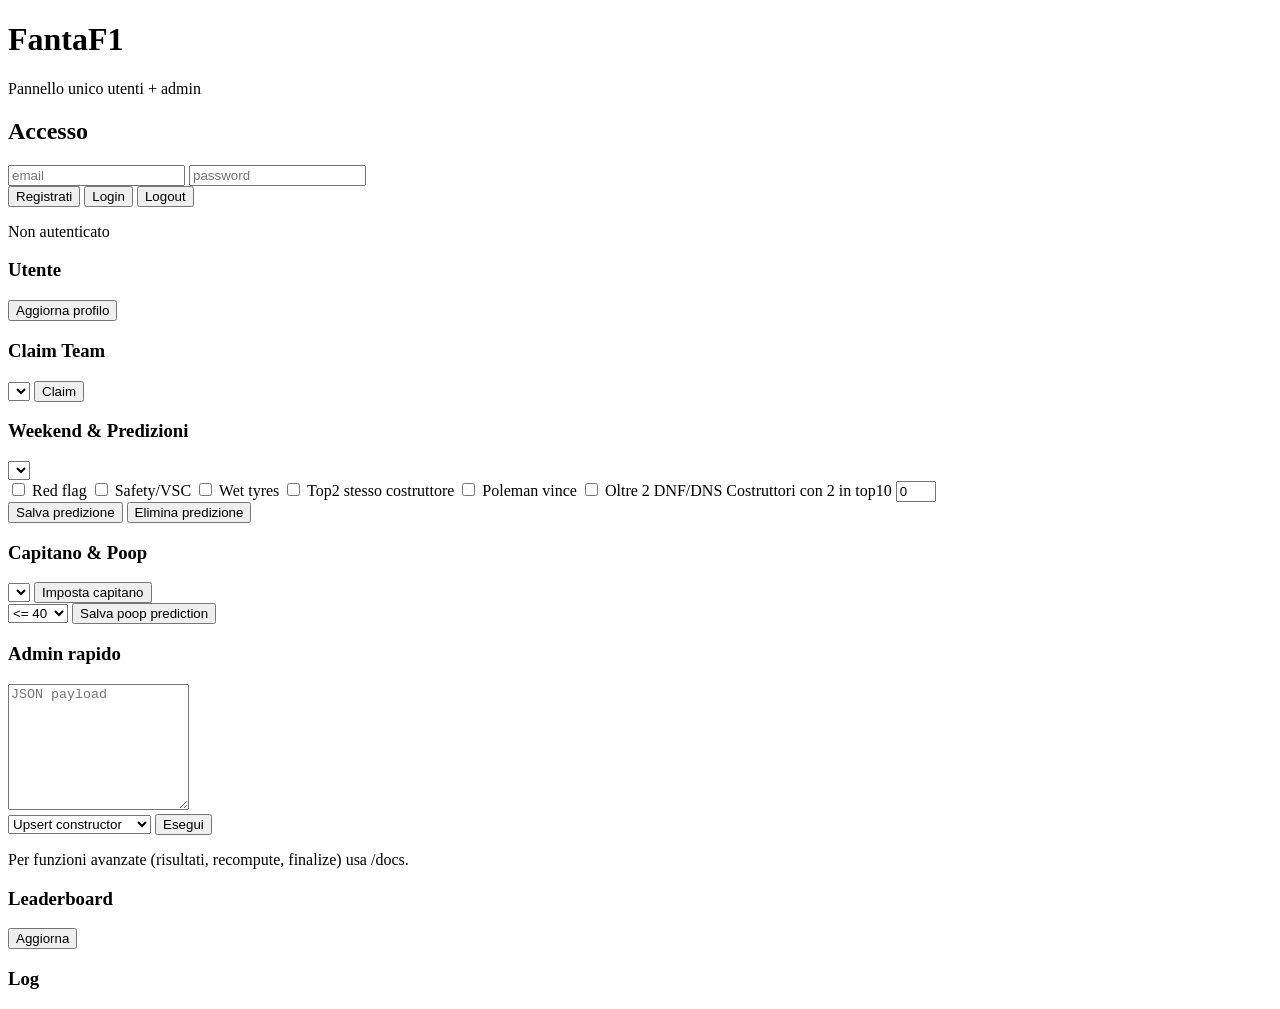
==== app/static/index.html @ 143c28d6 "Add usable web frontend for user and admin workflows" ====
<!doctype html>
<html lang="it">
<head>
  <meta charset="UTF-8" />
  <meta name="viewport" content="width=device-width, initial-scale=1.0" />
  <title>FantaF1</title>
  <link rel="stylesheet" href="/static/style.css" />
</head>
<body>
  <header>
    <h1>FantaF1</h1>
    <p>Pannello unico utenti + admin</p>
  </header>

  <main>
    <section class="card">
      <h2>Accesso</h2>
      <div class="row">
        <input id="email" placeholder="email" />
        <input id="password" placeholder="password" type="password" />
      </div>
      <div class="row">
        <button id="registerBtn">Registrati</button>
        <button id="loginBtn">Login</button>
        <button id="logoutBtn" class="ghost">Logout</button>
      </div>
      <p id="authStatus">Non autenticato</p>
    </section>

    <section class="grid">
      <section class="card">
        <h3>Utente</h3>
        <button id="refreshMeBtn">Aggiorna profilo</button>
        <pre id="meBox"></pre>
      </section>

      <section class="card">
        <h3>Claim Team</h3>
        <select id="teamSelect"></select>
        <button id="claimBtn">Claim</button>
      </section>

      <section class="card">
        <h3>Weekend & Predizioni</h3>
        <select id="weekendSelect"></select>
        <div class="pred-grid">
          <label><input type="checkbox" id="pred_red_flag" /> Red flag</label>
          <label><input type="checkbox" id="pred_safety" /> Safety/VSC</label>
          <label><input type="checkbox" id="pred_wet" /> Wet tyres</label>
          <label><input type="checkbox" id="pred_top2" /> Top2 stesso costruttore</label>
          <label><input type="checkbox" id="pred_pole" /> Poleman vince</label>
          <label><input type="checkbox" id="pred_dnf" /> Oltre 2 DNF/DNS</label>
          <label>Costruttori con 2 in top10 <input type="number" min="0" max="5" id="pred_top10" value="0" /></label>
        </div>
        <div class="row">
          <button id="savePredBtn">Salva predizione</button>
          <button id="delPredBtn" class="ghost">Elimina predizione</button>
        </div>
      </section>

      <section class="card">
        <h3>Capitano & Poop</h3>
        <select id="captainDriverSelect"></select>
        <button id="setCaptainBtn">Imposta capitano</button>
        <div class="row">
          <select id="poopBucket">
            <option value="LE40"><= 40</option>
            <option value="MID80">41..80</option>
            <option value="GT80">> 80</option>
          </select>
          <button id="setPoopBtn">Salva poop prediction</button>
        </div>
      </section>

      <section class="card">
        <h3>Admin rapido</h3>
        <textarea id="adminPayload" rows="8" placeholder='JSON payload'></textarea>
        <div class="row">
          <select id="adminAction">
            <option value="constructor">Upsert constructor</option>
            <option value="driver">Upsert driver</option>
            <option value="team">Create fantasy team</option>
            <option value="weekend">Create weekend</option>
          </select>
          <button id="runAdminBtn">Esegui</button>
        </div>
        <p class="hint">Per funzioni avanzate (risultati, recompute, finalize) usa /docs.</p>
      </section>
    </section>

    <section class="card">
      <h3>Leaderboard</h3>
      <button id="refreshLeaderboardBtn">Aggiorna</button>
      <pre id="leaderboardBox"></pre>
    </section>

    <section class="card">
      <h3>Log</h3>
      <pre id="logBox"></pre>
    </section>
  </main>

  <script src="/static/app.js"></script>
</body>
</html>
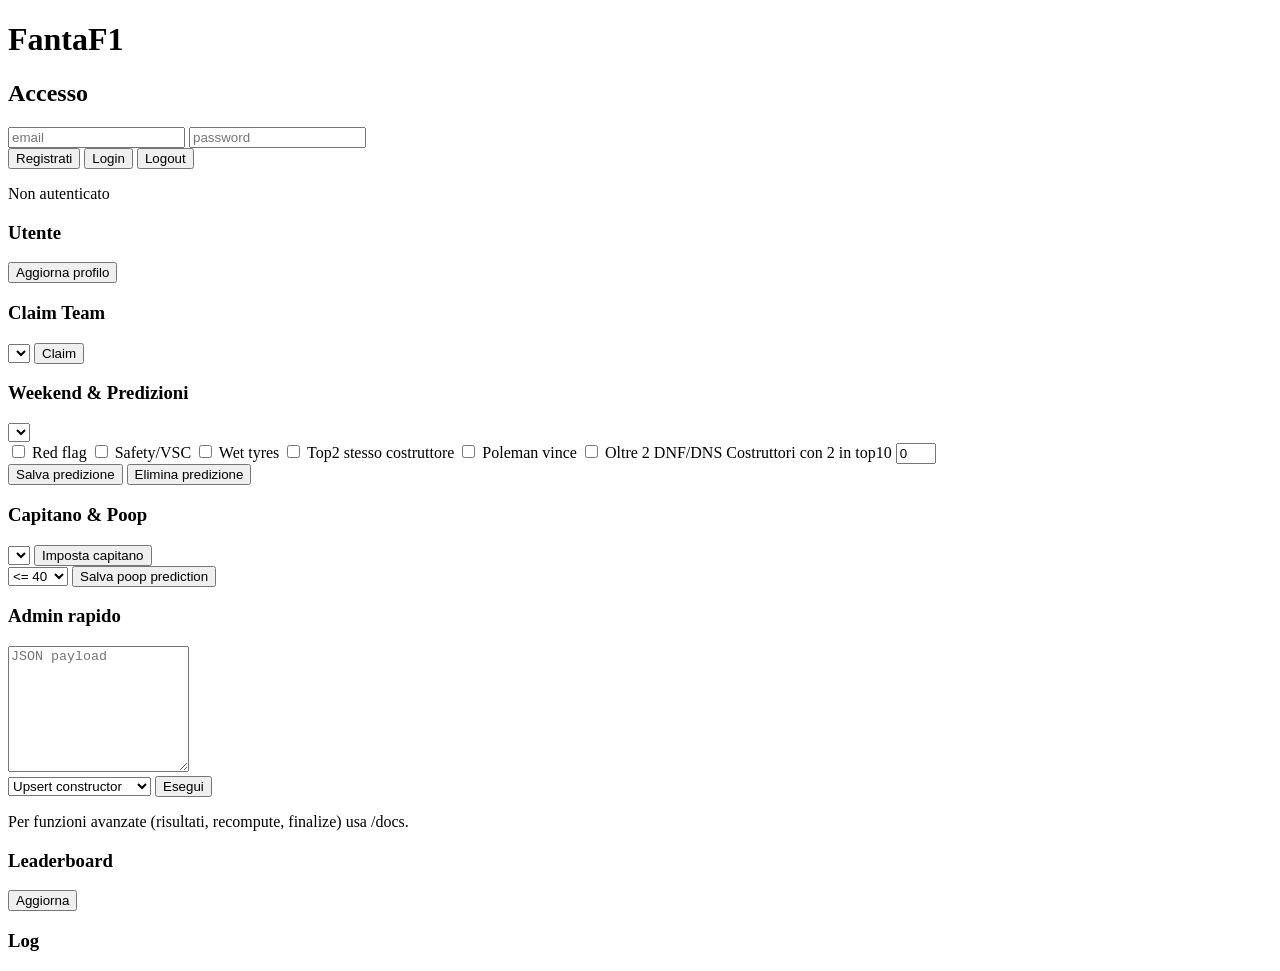
==== commit e8f3d0ec: "Style" ====
--- a/app/static/index.html
+++ b/app/static/index.html
@@ -9,7 +9,6 @@
 <body>
   <header>
     <h1>FantaF1</h1>
-    <p>Pannello unico utenti + admin</p>
   </header>
 
   <main>
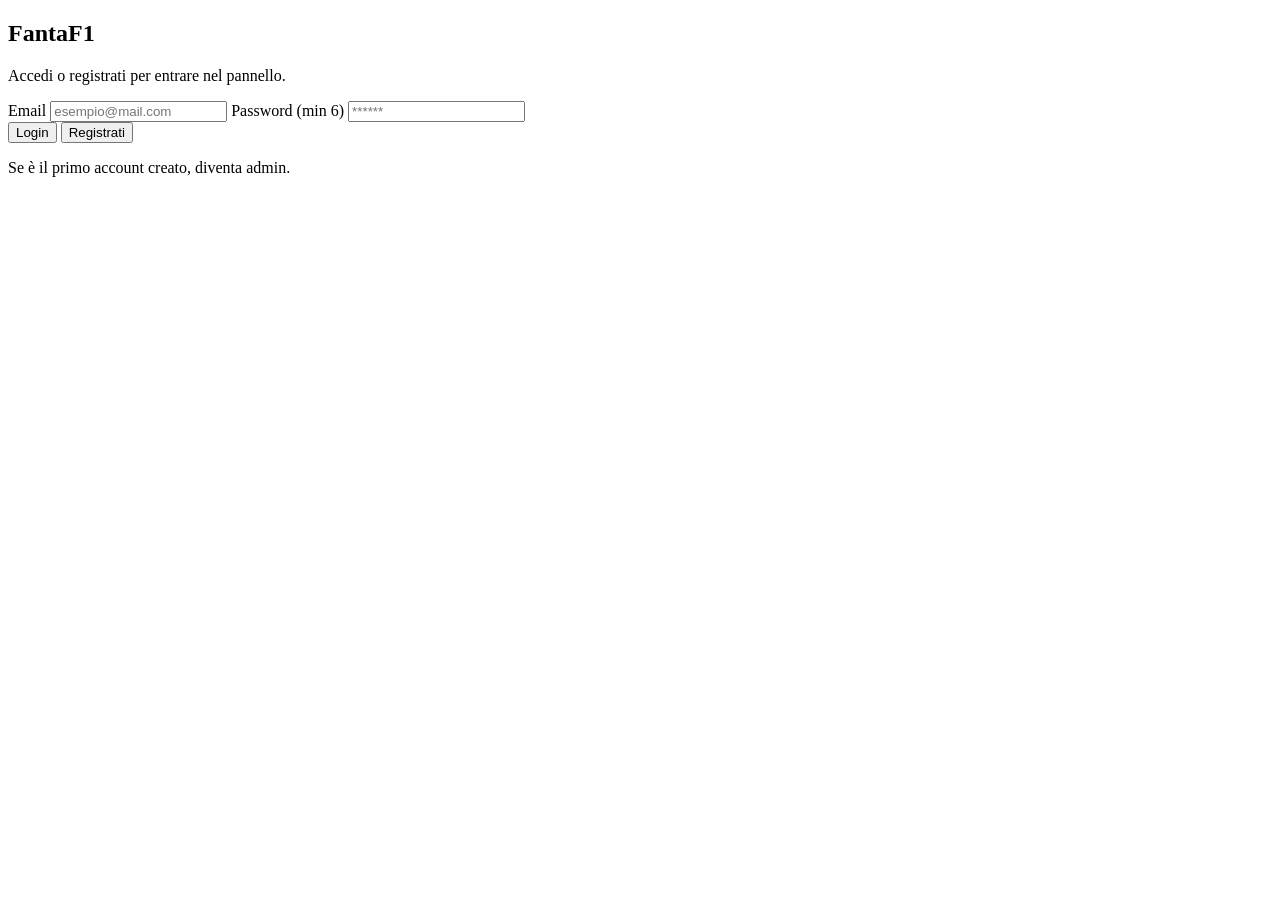
==== commit 88dd910e: "Redesign frontend into login/dashboard with admin-only sections" ====
--- a/app/static/index.html
+++ b/app/static/index.html
@@ -3,102 +3,26 @@
 <head>
   <meta charset="UTF-8" />
   <meta name="viewport" content="width=device-width, initial-scale=1.0" />
-  <title>FantaF1</title>
+  <title>FantaF1 - Login</title>
   <link rel="stylesheet" href="/static/style.css" />
 </head>
 <body>
-  <header>
-    <h1>FantaF1</h1>
-  </header>
-
-  <main>
-    <section class="card">
-      <h2>Accesso</h2>
+  <main class="centered">
+    <section class="card narrow">
+      <h1>FantaF1</h1>
+      <p>Accedi o registrati per entrare nel pannello.</p>
+      <label>Email</label>
+      <input id="email" type="email" placeholder="esempio@mail.com" />
+      <label>Password (min 6)</label>
+      <input id="password" type="password" placeholder="******" />
       <div class="row">
-        <input id="email" placeholder="email" />
-        <input id="password" placeholder="password" type="password" />
+        <button id="loginBtn">Login</button>
+        <button id="registerBtn">Registrati</button>
       </div>
-      <div class="row">
-        <button id="registerBtn">Registrati</button>
-        <button id="loginBtn">Login</button>
-        <button id="logoutBtn" class="ghost">Logout</button>
-      </div>
-      <p id="authStatus">Non autenticato</p>
-    </section>
-
-    <section class="grid">
-      <section class="card">
-        <h3>Utente</h3>
-        <button id="refreshMeBtn">Aggiorna profilo</button>
-        <pre id="meBox"></pre>
-      </section>
-
-      <section class="card">
-        <h3>Claim Team</h3>
-        <select id="teamSelect"></select>
-        <button id="claimBtn">Claim</button>
-      </section>
-
-      <section class="card">
-        <h3>Weekend & Predizioni</h3>
-        <select id="weekendSelect"></select>
-        <div class="pred-grid">
-          <label><input type="checkbox" id="pred_red_flag" /> Red flag</label>
-          <label><input type="checkbox" id="pred_safety" /> Safety/VSC</label>
-          <label><input type="checkbox" id="pred_wet" /> Wet tyres</label>
-          <label><input type="checkbox" id="pred_top2" /> Top2 stesso costruttore</label>
-          <label><input type="checkbox" id="pred_pole" /> Poleman vince</label>
-          <label><input type="checkbox" id="pred_dnf" /> Oltre 2 DNF/DNS</label>
-          <label>Costruttori con 2 in top10 <input type="number" min="0" max="5" id="pred_top10" value="0" /></label>
-        </div>
-        <div class="row">
-          <button id="savePredBtn">Salva predizione</button>
-          <button id="delPredBtn" class="ghost">Elimina predizione</button>
-        </div>
-      </section>
-
-      <section class="card">
-        <h3>Capitano & Poop</h3>
-        <select id="captainDriverSelect"></select>
-        <button id="setCaptainBtn">Imposta capitano</button>
-        <div class="row">
-          <select id="poopBucket">
-            <option value="LE40"><= 40</option>
-            <option value="MID80">41..80</option>
-            <option value="GT80">> 80</option>
-          </select>
-          <button id="setPoopBtn">Salva poop prediction</button>
-        </div>
-      </section>
-
-      <section class="card">
-        <h3>Admin rapido</h3>
-        <textarea id="adminPayload" rows="8" placeholder='JSON payload'></textarea>
-        <div class="row">
-          <select id="adminAction">
-            <option value="constructor">Upsert constructor</option>
-            <option value="driver">Upsert driver</option>
-            <option value="team">Create fantasy team</option>
-            <option value="weekend">Create weekend</option>
-          </select>
-          <button id="runAdminBtn">Esegui</button>
-        </div>
-        <p class="hint">Per funzioni avanzate (risultati, recompute, finalize) usa /docs.</p>
-      </section>
-    </section>
-
-    <section class="card">
-      <h3>Leaderboard</h3>
-      <button id="refreshLeaderboardBtn">Aggiorna</button>
-      <pre id="leaderboardBox"></pre>
-    </section>
-
-    <section class="card">
-      <h3>Log</h3>
-      <pre id="logBox"></pre>
+      <p class="hint">Se è il primo account creato, diventa admin.</p>
+      <pre id="messageBox"></pre>
     </section>
   </main>
-
-  <script src="/static/app.js"></script>
+  <script src="/static/login.js"></script>
 </body>
 </html>
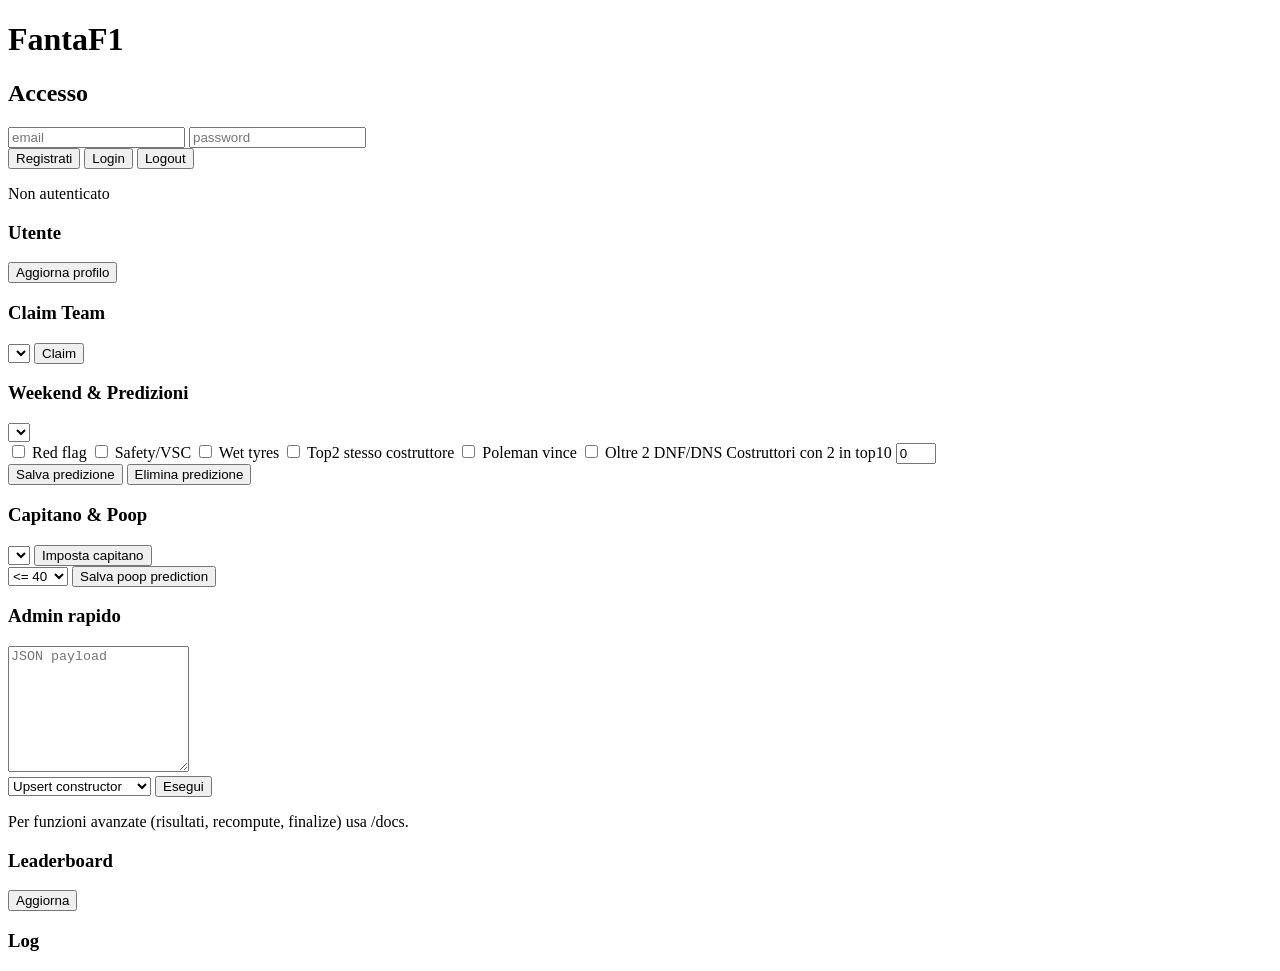
==== commit 41514911: "Merge branch 'main' into codex/develop-a-simple-f1-fantasy-app-57gbk8" ====
--- a/app/static/index.html
+++ b/app/static/index.html
@@ -3,26 +3,102 @@
 <head>
   <meta charset="UTF-8" />
   <meta name="viewport" content="width=device-width, initial-scale=1.0" />
-  <title>FantaF1 - Login</title>
+  <title>FantaF1</title>
   <link rel="stylesheet" href="/static/style.css" />
 </head>
 <body>
-  <main class="centered">
-    <section class="card narrow">
-      <h1>FantaF1</h1>
-      <p>Accedi o registrati per entrare nel pannello.</p>
-      <label>Email</label>
-      <input id="email" type="email" placeholder="esempio@mail.com" />
-      <label>Password (min 6)</label>
-      <input id="password" type="password" placeholder="******" />
+  <header>
+    <h1>FantaF1</h1>
+  </header>
+
+  <main>
+    <section class="card">
+      <h2>Accesso</h2>
       <div class="row">
+        <input id="email" placeholder="email" />
+        <input id="password" placeholder="password" type="password" />
+      </div>
+      <div class="row">
+        <button id="registerBtn">Registrati</button>
         <button id="loginBtn">Login</button>
-        <button id="registerBtn">Registrati</button>
+        <button id="logoutBtn" class="ghost">Logout</button>
       </div>
-      <p class="hint">Se è il primo account creato, diventa admin.</p>
-      <pre id="messageBox"></pre>
+      <p id="authStatus">Non autenticato</p>
+    </section>
+
+    <section class="grid">
+      <section class="card">
+        <h3>Utente</h3>
+        <button id="refreshMeBtn">Aggiorna profilo</button>
+        <pre id="meBox"></pre>
+      </section>
+
+      <section class="card">
+        <h3>Claim Team</h3>
+        <select id="teamSelect"></select>
+        <button id="claimBtn">Claim</button>
+      </section>
+
+      <section class="card">
+        <h3>Weekend & Predizioni</h3>
+        <select id="weekendSelect"></select>
+        <div class="pred-grid">
+          <label><input type="checkbox" id="pred_red_flag" /> Red flag</label>
+          <label><input type="checkbox" id="pred_safety" /> Safety/VSC</label>
+          <label><input type="checkbox" id="pred_wet" /> Wet tyres</label>
+          <label><input type="checkbox" id="pred_top2" /> Top2 stesso costruttore</label>
+          <label><input type="checkbox" id="pred_pole" /> Poleman vince</label>
+          <label><input type="checkbox" id="pred_dnf" /> Oltre 2 DNF/DNS</label>
+          <label>Costruttori con 2 in top10 <input type="number" min="0" max="5" id="pred_top10" value="0" /></label>
+        </div>
+        <div class="row">
+          <button id="savePredBtn">Salva predizione</button>
+          <button id="delPredBtn" class="ghost">Elimina predizione</button>
+        </div>
+      </section>
+
+      <section class="card">
+        <h3>Capitano & Poop</h3>
+        <select id="captainDriverSelect"></select>
+        <button id="setCaptainBtn">Imposta capitano</button>
+        <div class="row">
+          <select id="poopBucket">
+            <option value="LE40"><= 40</option>
+            <option value="MID80">41..80</option>
+            <option value="GT80">> 80</option>
+          </select>
+          <button id="setPoopBtn">Salva poop prediction</button>
+        </div>
+      </section>
+
+      <section class="card">
+        <h3>Admin rapido</h3>
+        <textarea id="adminPayload" rows="8" placeholder='JSON payload'></textarea>
+        <div class="row">
+          <select id="adminAction">
+            <option value="constructor">Upsert constructor</option>
+            <option value="driver">Upsert driver</option>
+            <option value="team">Create fantasy team</option>
+            <option value="weekend">Create weekend</option>
+          </select>
+          <button id="runAdminBtn">Esegui</button>
+        </div>
+        <p class="hint">Per funzioni avanzate (risultati, recompute, finalize) usa /docs.</p>
+      </section>
+    </section>
+
+    <section class="card">
+      <h3>Leaderboard</h3>
+      <button id="refreshLeaderboardBtn">Aggiorna</button>
+      <pre id="leaderboardBox"></pre>
+    </section>
+
+    <section class="card">
+      <h3>Log</h3>
+      <pre id="logBox"></pre>
     </section>
   </main>
-  <script src="/static/login.js"></script>
+
+  <script src="/static/app.js"></script>
 </body>
 </html>
